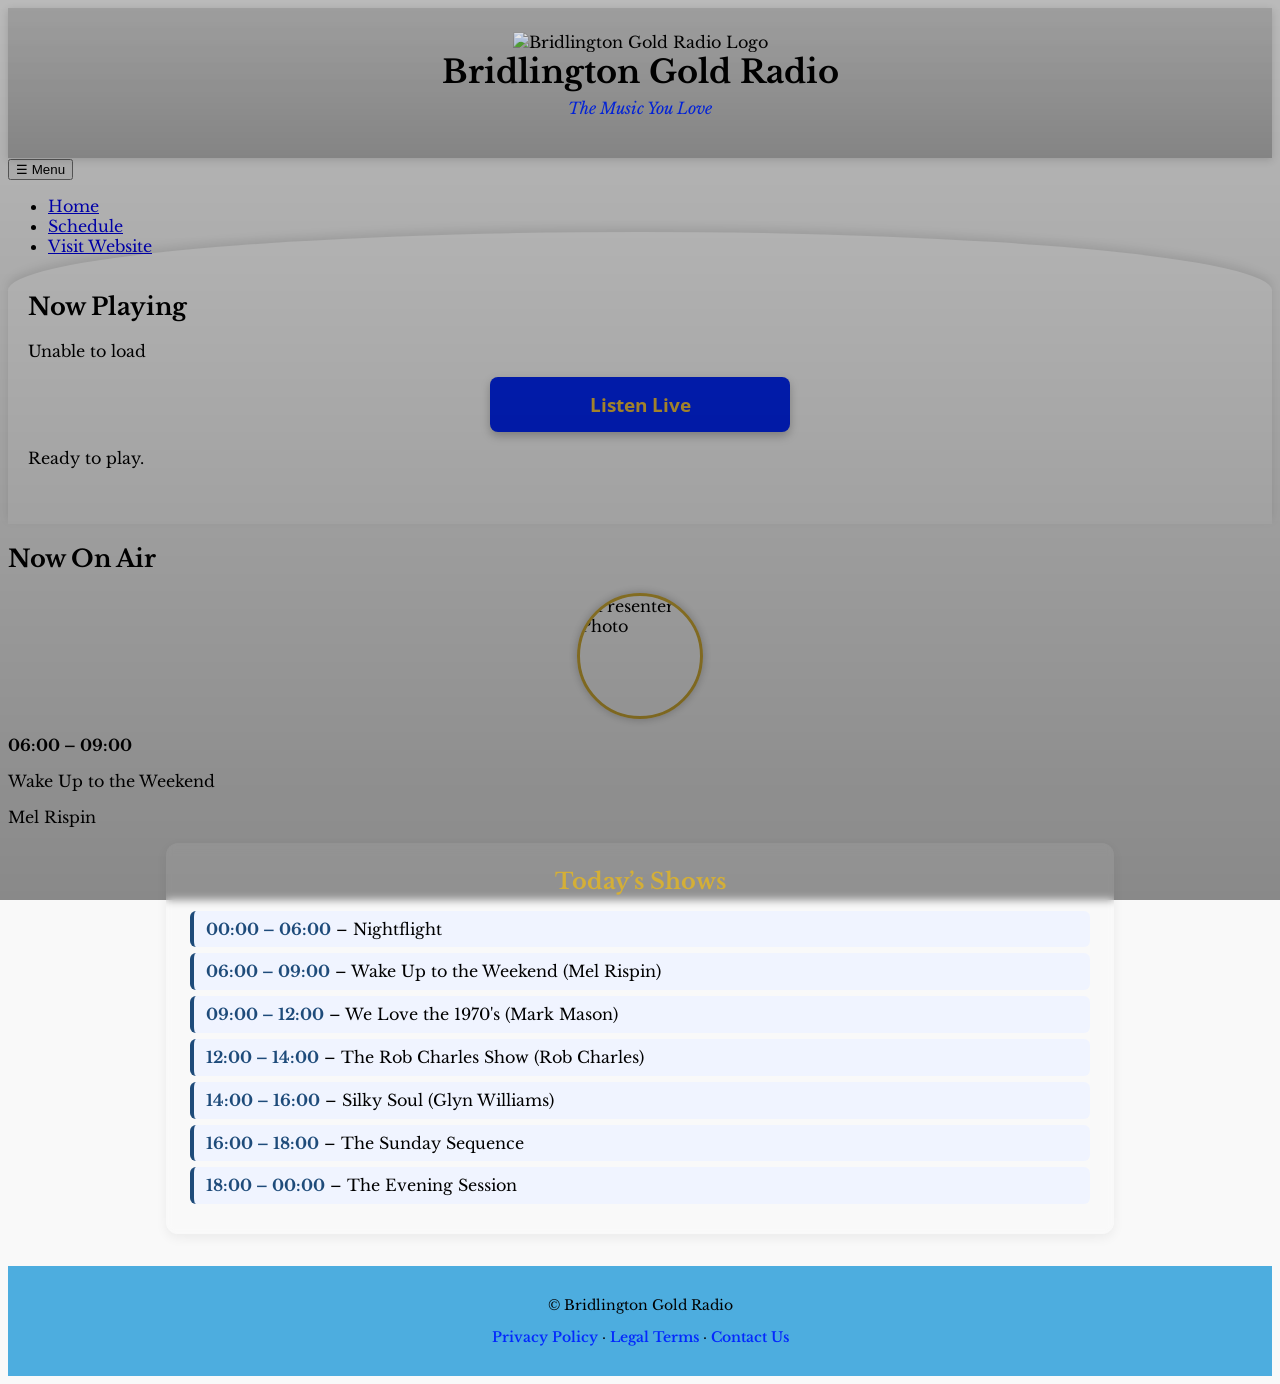
==== index.html @ 279605ec "Add files via upload" ====
<!DOCTYPE html>
<html lang="en">
<head>
    <meta charset="UTF-8">
    <meta name="viewport" content="width=device-width, initial-scale=1.0">
    <title>Bridlington Gold Radio</title>

    <!-- App Manifest -->
    <link rel="manifest" href="manifest.json">

    <!-- App Icons -->
    <link rel="icon" href="assets/BGR-Logo.png" type="image/png">

    <!-- Google Fonts -->
    <link rel="preconnect" href="https://fonts.googleapis.com">
    <link rel="preconnect" href="https://fonts.gstatic.com" crossorigin>
    <link href="https://fonts.googleapis.com/css2?family=Libre+Baskerville:wght@400;700&family=Open+Sans:wght@300;400;600;700&display=swap" rel="stylesheet">

    <!-- Stylesheet -->
    <link rel="stylesheet" href="css/style.css">

    <!-- Theme + Description -->
    <meta name="theme-color" content="#d4af37">
    <meta name="description" content="Bridlington Gold Radio – The Music You Love">

    <!-- iOS PWA Support -->
    <meta name="apple-mobile-web-app-capable" content="yes">
    <meta name="apple-mobile-web-app-status-bar-style" content="black">
    <meta name="apple-mobile-web-app-title" content="BGR">

    <!-- iOS Icons + Splash -->
    <link rel="apple-touch-icon" href="assets/icon-192.png">
    <link rel="apple-touch-startup-image" href="assets/icon-512.png">
</head>

<body>

    <header class="app-header">
        <img src="assets/BGR-Logo.png" alt="Bridlington Gold Radio Logo" class="logo">
        <h1>Bridlington Gold Radio</h1>
        <p class="tagline">The Music You Love</p>
    </header>

    <nav class="main-menu">
        <button class="menu-button" id="menuToggle">☰ Menu</button>
        <ul id="menuList" class="menu-list hidden">
            <li><a href="index.html">Home</a></li>
            <li><a href="schedule.html">Schedule</a></li>
            <li><a href="https://www.bridlingtongoldradio.co.uk" target="_blank">Visit Website</a></li>
        </ul>
    </nav>

    <section class="wave-section">
        <div class="now-playing-box">
            <h2>Now Playing</h2>
            <p id="track-title">Loading...</p>
            <p id="track-artist"></p>
        </div>

        <button class="primary-button" id="playButton">Listen Live</button>

        <button id="installButton" style="display:none;" class="primary-button">
            Install Our App
        </button>

        <audio id="radioPlayer" src="https://bridgold.radioca.st/stream?type=.mp3"></audio>
        <p id="statusText" class="status-text">Ready to play.</p>
    </section>

    <!-- ⭐ NOW ON AIR SECTION -->
    <section class="now-on-air">
    <h2>Now On Air</h2>
    <img id="now-on-air-photo" class="now-on-air-photo" src="" alt="Presenter Photo">
    <div id="now-on-air-box">Loading…</div>
</section>


    <section class="today-shows">
        <h2>Today’s Shows</h2>
        <div id="todays-shows"></div>
    </section>

    <footer class="app-footer">
        <p>© Bridlington Gold Radio</p>
        <p class="footer-links">
            <a href="privacy.html">Privacy Policy</a> ·
            <a href="legal.html">Legal Terms</a> ·
            <a href="contact.html">Contact Us</a>
        </p>
    </footer>

    <script src="js/app.js"></script>

    <script>
        if ('serviceWorker' in navigator) {
            navigator.serviceWorker.register('service-worker.js');
        }
    </script>

</body>
</html>
---- css/style.css ----
/* ============================================
   GLOBAL BRANDING VARIABLES
   ============================================ */
:root {
  --gold: #F4C542;
  --wave-blue: #4DADDF;
  --royal-blue: #0329FD;
  --black: #000000;
  --white: #FFFFFF;
}

/* ============================================
   PAGE BACKGROUND + GLOBAL TYPOGRAPHY
   ============================================ */
body {
  font-family: 'Libre Baskerville', serif;
  color: var(--black);

  /* Background image */
  background-image: url("../assets/bgr-background.jpeg");
  background-size: cover;
  background-repeat: no-repeat;
  background-position: center;
  background-attachment: fixed;

  /* Add a soft off‑white base */
  background-color: #f9f9f9; /* try #ffffff for pure white or #f7f7f7 for warmer tone */

  position: relative;
  z-index: 0;
}

/* ============================================
   BACKGROUND OVERLAY (SOFT DARK FADE)
   ============================================ */
body::before {
  content: "";
  position: fixed;
  top: 0;
  left: 0;
  width: 100%;
  height: 100%;
  background: linear-gradient(
    rgba(0, 0, 0, 0.25),
    rgba(0, 0, 0, 0.45)
  );
  pointer-events: none;
  z-index: 0; /* sits ABOVE background image, BELOW content */
}

/* ============================================
   HEADER
   ============================================ */
.app-header {
  background-image: url("assets/bgr-header.jpeg");
  background-size: cover;
  background-repeat: no-repeat;
  background-position: center;
  filter: brightness(1.08);
  color: var(--black);
  text-align: center;
  padding: 24px 16px;
  box-shadow: 0 2px 8px rgba(0,0,0,0.15);
  position: relative;
  z-index: 1;
}

/* Soft fade overlay */
.app-header::before {
  content: "";
  position: absolute;
  top: 0;
  left: 0;
  width: 100%;
  height: 100%;
  background: linear-gradient(
    rgba(0, 0, 0, 0.15),
    rgba(0, 0, 0, 0.25)
  );
  pointer-events: none;
  z-index: 0;
}

.app-header h1 {
  font-size: 2rem;
  font-weight: 700;
  margin: 0;
}

.tagline {
  font-style: italic;
  color: var(--royal-blue);
  margin-top: 6px;
}

/* ============================================
   CURVED WAVE SECTION
   ============================================ */
.wave-section {
  background: var(--white);
  padding: 40px 20px;
  margin-top: -40px;
  border-top-left-radius: 50% 20%;
  border-top-right-radius: 50% 20%;
  box-shadow: 0 -4px 10px rgba(0,0,0,0.1);
}

/* ============================================
   BUTTONS
   ============================================ */
.primary-button {
  background: var(--royal-blue);
  color: var(--gold);
  padding: 14px 22px;
  border: none;
  border-radius: 8px;
  font-size: 1.2rem;
  font-weight: 700;
  font-family: 'Open Sans', sans-serif;
  cursor: pointer;
  width: 100%;
  max-width: 300px;
  margin: 10px auto;
  display: block;
  box-shadow: 0 4px 10px rgba(0,0,0,0.25);
  transition: transform 0.15s ease, box-shadow 0.15s ease;
}

.primary-button:hover {
  transform: translateY(-2px);
  box-shadow: 0 6px 14px rgba(0,0,0,0.3);
}

#installButton {
  animation: goldGlow 2s infinite ease-in-out;
}

/* ============================================
   FOOTER
   ============================================ */
.app-footer {
  background: var(--wave-blue);
  color: var(--black);
  padding: 16px 10px;
  font-size: 14px;
  text-align: center;
}

.footer-links a {
  color: var(--royal-blue);
  text-decoration: none;
  font-weight: 600;
}

.footer-links a:hover {
  text-decoration: underline;
}

/* ============================================
   SCHEDULE PAGE (FULL SCHEDULE)
   ============================================ */
.schedule-container {
  padding: 20px;
}

.show-card {
  background: var(--white);
  padding: 16px;
  margin-bottom: 12px;
  border-radius: 12px;
  box-shadow: 0 2px 6px rgba(0,0,0,0.1);
}

.live-now {
  border-left: 6px solid var(--gold);
  background: #fff8e1;
  box-shadow: 0 0 10px rgba(244, 197, 66, 0.4);
  animation: pulseGlow 2s infinite ease-in-out;
}

.show-time {
  font-weight: bold;
  color: var(--royal-blue);
}

.show-title {
  font-size: 1.1rem;
  margin: 4px 0;
}

.show-presenter {
  font-style: italic;
  color: var(--black);
}

/* ============================================
   ANIMATIONS
   ============================================ */
@keyframes pulseGlow {
  0% { box-shadow: 0 0 6px rgba(244,197,66,0.4); }
  50% { box-shadow: 0 0 14px rgba(244,197,66,0.8); }
  100% { box-shadow: 0 0 6px rgba(244,197,66,0.4); }
}

@keyframes goldGlow {
  0% { box-shadow: 0 0 6px rgba(244, 197, 66, 0.4); }
  50% { box-shadow: 0 0 14px rgba(244, 197, 66, 0.9); }
  100% { box-shadow: 0 0 6px rgba(244, 197, 66, 0.4); }
}

/* ============================================
   RESPONSIVE ADJUSTMENTS
   ============================================ */
@media (max-width: 768px) {
  .app-header {
    padding: 16px 10px;
  }

  .logo {
    width: 110px;
    height: auto;
    margin-bottom: 8px;
  }

  .app-header h1 {
    font-size: 1.4rem;
  }

  .tagline {
    font-size: 0.9rem;
  }

  .primary-button {
    font-size: 16px;
    padding: 12px 22px;
  }

  .now-playing-box {
    padding: 16px;
  }

  .now-playing-box h2 {
    font-size: 1.2rem;
  }

  #track-title {
    font-size: 1rem;
  }
}

@media (max-width: 480px) {
  .logo {
    width: 100px;
  }

  .app-header h1 {
    font-size: 1.2rem;
  }

  .tagline {
    font-size: 0.8rem;
  }
}

/* ============================================
   TODAY’S SHOWS SECTION (DYNAMIC)
   ============================================ */
.today-shows {
  padding: 1.5rem;
  max-width: 900px;
  margin: 0 auto 2rem auto;
  background: #ffffff10;
  border-radius: 12px;
  box-shadow: 0 4px 12px rgba(0, 0, 0, 0.06);
  backdrop-filter: blur(4px);
}

.today-shows h2 {
  margin-top: 0;
  margin-bottom: 1rem;
  font-family: "Libre Baskerville", serif;
  font-size: 1.4rem;
  color: #d4af37;
  text-align: center;
}

#todays-shows p {
  margin: 6px 0;
  padding: 8px 12px;
  background: #f0f4ff;
  border-left: 4px solid #1e4b7a;
  border-radius: 6px;
  font-size: 1rem;
  line-height: 1.3;
}

#todays-shows p strong {
  color: #1e4b7a;
  font-weight: 700;
}

/* =========================
   NOW ON AIR PRESENTER PHOTO
   ========================= */
.now-on-air-photo {
  width: 120px;
  height: 120px;
  object-fit: cover;
  border-radius: 50%;
  display: block;
  margin: 0 auto 10px auto;
  border: 3px solid #d4af37;
  box-shadow: 0 0 10px #00000040;
}
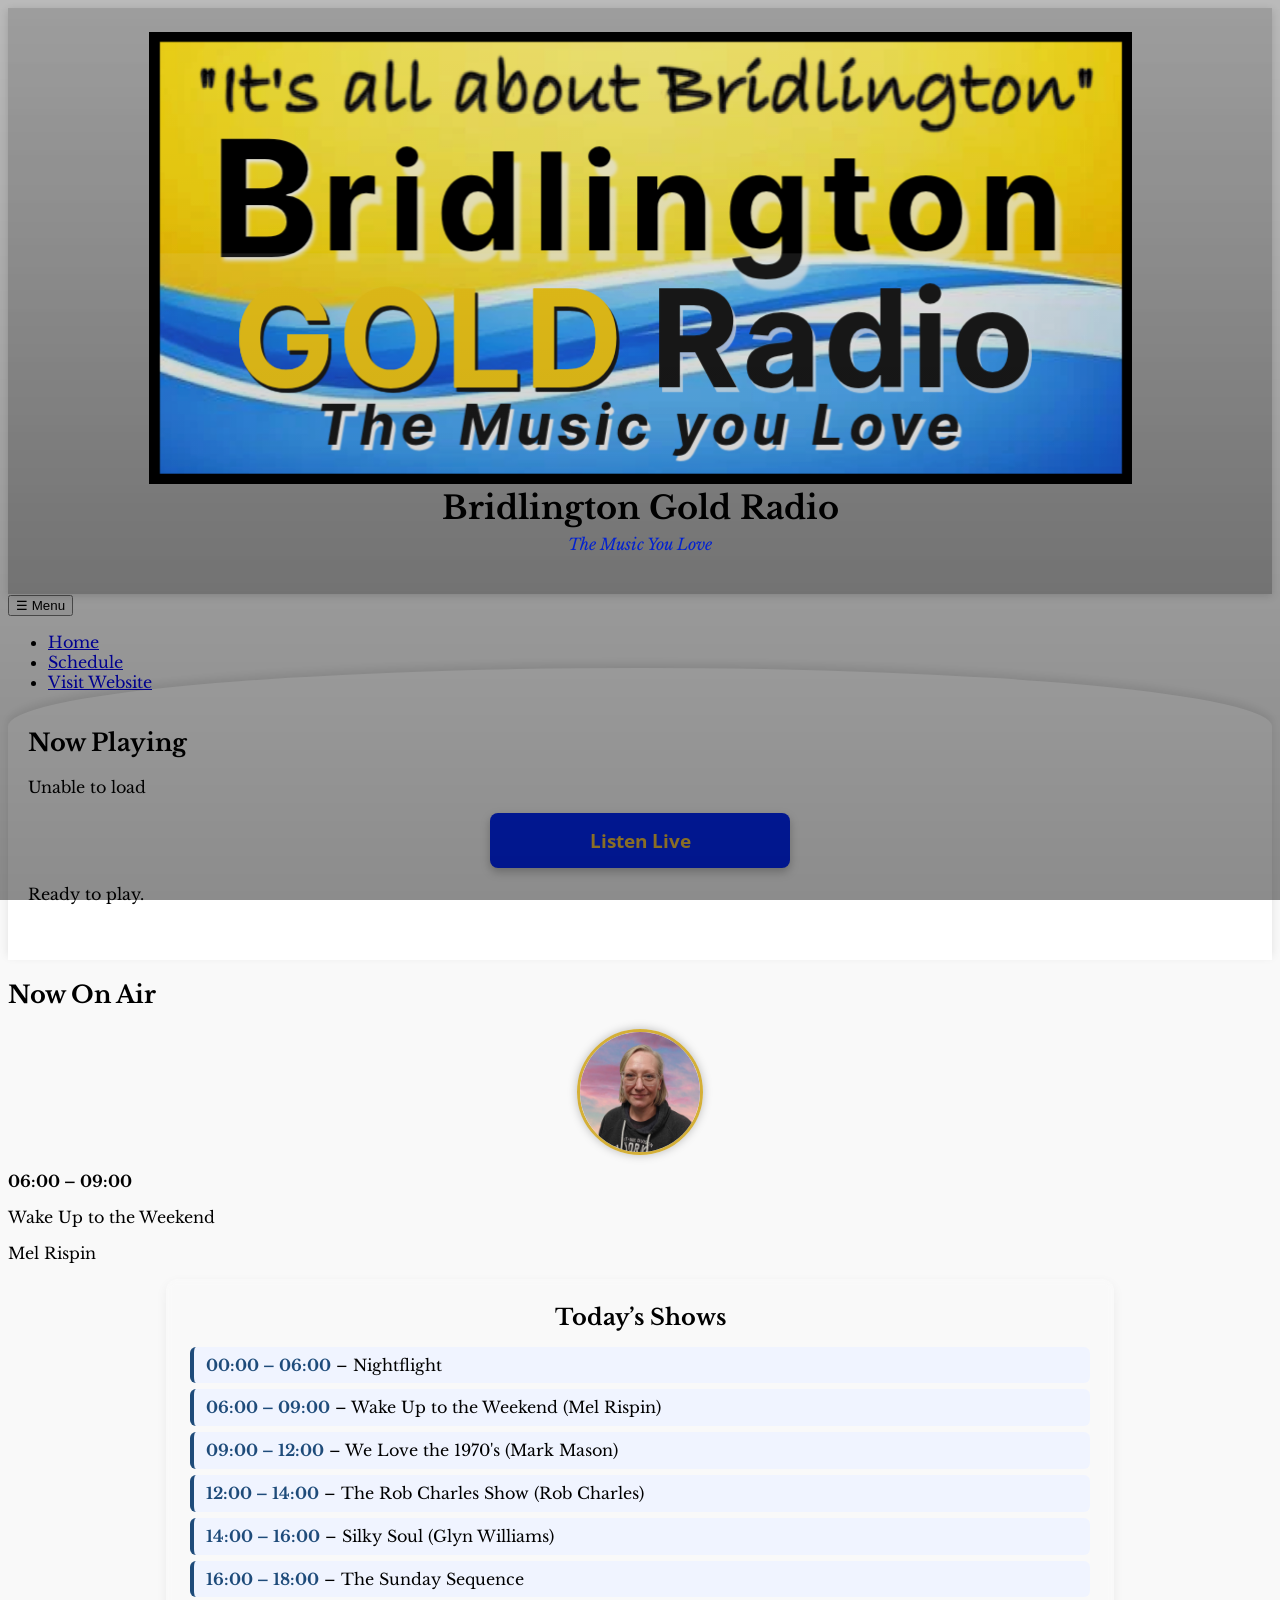
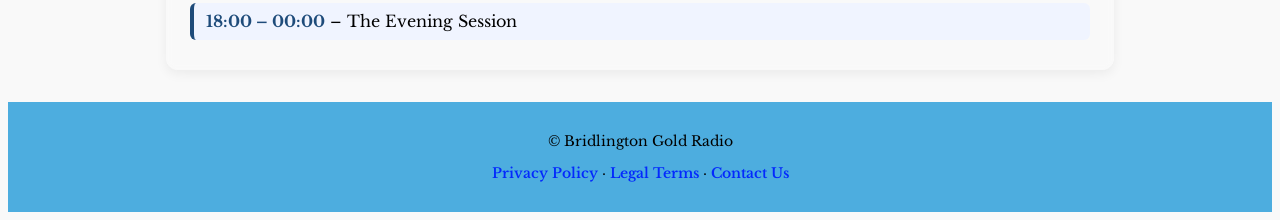
==== commit a548b7ed: "Update index.html" ====
--- a/index.html
+++ b/index.html
@@ -8,8 +8,8 @@
     <!-- App Manifest -->
     <link rel="manifest" href="manifest.json">
 
-    <!-- App Icons -->
-    <link rel="icon" href="assets/BGR-Logo.png" type="image/png">
+    <!-- App Icons (Updated to lowercase to match GitHub) -->
+    <link rel="icon" href="assets/bgr-logo.png" type="image/png">
 
     <!-- Google Fonts -->
     <link rel="preconnect" href="https://fonts.googleapis.com">
@@ -28,7 +28,7 @@
     <meta name="apple-mobile-web-app-status-bar-style" content="black">
     <meta name="apple-mobile-web-app-title" content="BGR">
 
-    <!-- iOS Icons + Splash -->
+    <!-- iOS Icons + Splash (Updated to lowercase to match GitHub) -->
     <link rel="apple-touch-icon" href="assets/icon-192.png">
     <link rel="apple-touch-startup-image" href="assets/icon-512.png">
 </head>
@@ -36,7 +36,8 @@
 <body>
 
     <header class="app-header">
-        <img src="assets/BGR-Logo.png" alt="Bridlington Gold Radio Logo" class="logo">
+        <!-- Logo file path updated to lowercase bgr-logo.png -->
+        <img src="assets/bgr-logo.png" alt="Bridlington Gold Radio Logo" class="logo">
         <h1>Bridlington Gold Radio</h1>
         <p class="tagline">The Music You Love</p>
     </header>
@@ -69,14 +70,14 @@
 
     <!-- ⭐ NOW ON AIR SECTION -->
     <section class="now-on-air">
-    <h2>Now On Air</h2>
-    <img id="now-on-air-photo" class="now-on-air-photo" src="" alt="Presenter Photo">
-    <div id="now-on-air-box">Loading…</div>
-</section>
-
+        <h2>Now On Air</h2>
+        <img id="now-on-air-photo" class="now-on-air-photo" src="" alt="Presenter Photo">
+        <div id="now-on-air-box">Loading…</div>
+    </section>
 
     <section class="today-shows">
-        <h2>Today’s Shows</h2>
+        <!-- Text color locked to pure black hex code -->
+        <h2 style="color: #000000;">Today’s Shows</h2>
         <div id="todays-shows"></div>
     </section>
 
@@ -99,3 +100,4 @@
 
 </body>
 </html>
+
